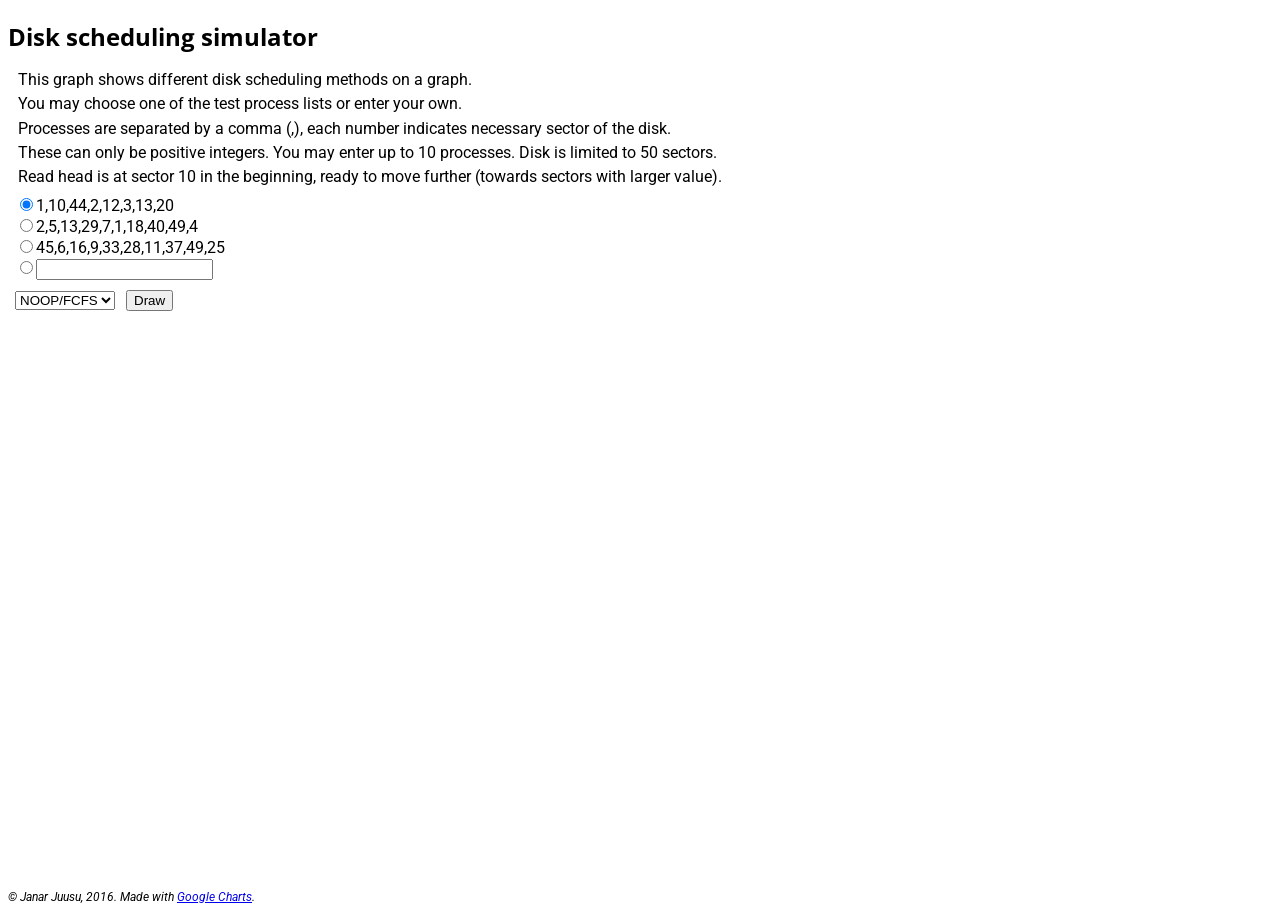
==== diskspinsimulator.html @ 042fe3e6 "Initializing base files + LICENSE" ====
<!DOCTYPE html>

<!--

Disk spin planner simulator
Copyright (C) 2016  Janar Juusu

This program is free software: you can redistribute it and/or modify
it under the terms of the GNU General Public License as published by
the Free Software Foundation, either version 3 of the License, or
(at your option) any later version.

This program is distributed in the hope that it will be useful,
but WITHOUT ANY WARRANTY; without even the implied warranty of
MERCHANTABILITY or FITNESS FOR A PARTICULAR PURPOSE.  See the
GNU General Public License for more details.

You should have received a copy of the GNU General Public License
along with this program.  If not, see <http://www.gnu.org/licenses/>.

-->

<html>
<head>
    <title>Disk spinning simulator</title>

    <meta charset="UTF-8">

    <meta name="author" content="Janar Juusu">
    <meta name="keywords" content="process,memory,allocation">
    <meta name="description" content="Memory allocation simulator">

    <link href="https://fonts.googleapis.com/css?family=Open+Sans|Roboto" rel="stylesheet">
    <link href="stylesheet.css" rel="stylesheet" text="text/css" />

    <script src="https://code.highcharts.com/highcharts.js"></script>
    <script src="https://code.highcharts.com/modules/exporting.js"></script>
    <script src="simulator.js"></script>
</head>

<body>

    <div id="header"><h2>Disk scheduling simulator</h2></div>
    <div id="description"><p>This graph shows different disk scheduling methods on a graph.</p>
        <p>You may choose one of the test process lists or enter your own.</p>
        <p>Processes are separated by a comma (,), each number indicates necessary sector of the disk.</p>
        <p>These can only be positive integers. You may enter up to 10 processes. Disk is limited to 50 sectors.</p>
        <p>Read head is at sector 10 in the beginning, ready to move further (towards sectors with larger value).</p>
    </div>

    <div id="collect">
        <form id="form">
            <input type="radio" name="choice" value="default1" checked>1,10,44,2,12,3,13,20<br>
            <input type="radio" name="choice" value="default2">2,5,13,29,7,1,18,40,49,4<br>
            <input type="radio" name="choice" value="default3">45,6,16,9,33,28,11,37,49,25<br>
            <input type="radio" name="choice" value="own"><input type="text" name="custom"><br>
            <select id="method">
                <option value="NOOP">NOOP/FCFS</option>
                <option value="SSTF">SSTF</option>
                <option value="LOOK">LOOK</option>
                <option value="CSCAN">CSCAN</option>
            </select>
            <input type="button" id="button" value="Draw" onclick="drawTable()">
        </form>
    </div>

    <div id="table" style="height: 560px;"></div>

    <div id="credits"><br><address>&copy; Janar Juusu, 2016. Made with <a href="https://developers.google.com/chart/">Google Charts</a>.</address></div>

</body>
</html>
---- stylesheet.css ----
body {
    font-family: 'Roboto', sans-serif;
}
h2 {
    font-family: 'Open Sans', sans-serif;
}
p {
    line-height: 90%;
    margin: 10px 10px 10px 10px;
}
form {
    line-height: 125%;
    margin-left: 7px;
}
#wait {
    line-height: 90%;
    margin-top: 10px;
}
#button {
    margin-top: 10px;
    margin-left: 7px;
}
address {
    font-size: 12px;
}
#timeline {
    margin-left: 10px;
}
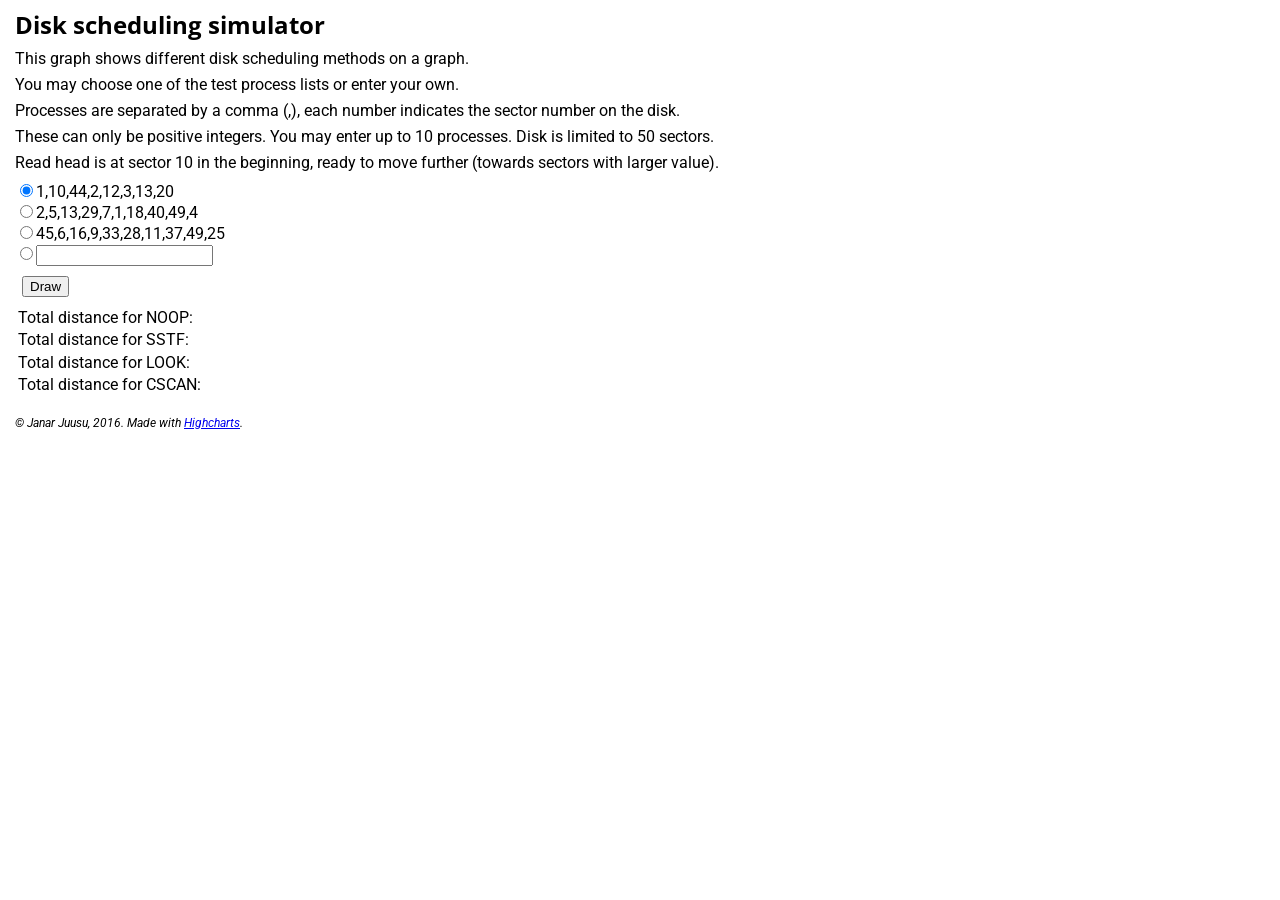
==== commit 626bb879: "Base algorithm + implementing Highcharts + visual work" ====
--- a/diskspinsimulator.html
+++ b/diskspinsimulator.html
@@ -35,7 +35,8 @@
 
     <script src="https://code.highcharts.com/highcharts.js"></script>
     <script src="https://code.highcharts.com/modules/exporting.js"></script>
-    <script src="simulator.js"></script>
+    <script src="https://code.jquery.com/jquery-3.1.1.min.js"></script>
+    <script src="diskspinsimulator.js"></script>
 </head>
 
 <body>
@@ -43,7 +44,7 @@
     <div id="header"><h2>Disk scheduling simulator</h2></div>
     <div id="description"><p>This graph shows different disk scheduling methods on a graph.</p>
         <p>You may choose one of the test process lists or enter your own.</p>
-        <p>Processes are separated by a comma (,), each number indicates necessary sector of the disk.</p>
+        <p>Processes are separated by a comma (,), each number indicates the sector number on the disk.</p>
         <p>These can only be positive integers. You may enter up to 10 processes. Disk is limited to 50 sectors.</p>
         <p>Read head is at sector 10 in the beginning, ready to move further (towards sectors with larger value).</p>
     </div>
@@ -53,20 +54,21 @@
             <input type="radio" name="choice" value="default1" checked>1,10,44,2,12,3,13,20<br>
             <input type="radio" name="choice" value="default2">2,5,13,29,7,1,18,40,49,4<br>
             <input type="radio" name="choice" value="default3">45,6,16,9,33,28,11,37,49,25<br>
-            <input type="radio" name="choice" value="own"><input type="text" name="custom"><br>
-            <select id="method">
-                <option value="NOOP">NOOP/FCFS</option>
-                <option value="SSTF">SSTF</option>
-                <option value="LOOK">LOOK</option>
-                <option value="CSCAN">CSCAN</option>
-            </select>
+            <input type="radio" name="choice" value="own"><input type="text" id="custom"><br>
             <input type="button" id="button" value="Draw" onclick="drawTable()">
         </form>
     </div>
 
-    <div id="table" style="height: 560px;"></div>
+    <div id="container"></div>
 
-    <div id="credits"><br><address>&copy; Janar Juusu, 2016. Made with <a href="https://developers.google.com/chart/">Google Charts</a>.</address></div>
+    <div id="distances">
+        Total distance for NOOP: <div class="dist_noop"></div><br>
+        Total distance for SSTF: <div class="dist_sstf"></div><br>
+        Total distance for LOOK: <div class="dist_look"></div><br>
+        Total distance for CSCAN: <div class="dist_cscan"></div><br>
+    </div>
+
+    <div id="credits"><br><address>&copy; Janar Juusu, 2016. Made with <a href="http://www.highcharts.com/">Highcharts</a>.</address></div>
 
 </body>
 </html>
--- a/stylesheet.css
+++ b/stylesheet.css
@@ -1,20 +1,39 @@
+/*
+
+Disk spin planner simulator
+Copyright (C) 2016  Janar Juusu
+
+This program is free software: you can redistribute it and/or modify
+it under the terms of the GNU General Public License as published by
+the Free Software Foundation, either version 3 of the License, or
+(at your option) any later version.
+
+This program is distributed in the hope that it will be useful,
+but WITHOUT ANY WARRANTY; without even the implied warranty of
+MERCHANTABILITY or FITNESS FOR A PARTICULAR PURPOSE.  See the
+GNU General Public License for more details.
+
+You should have received a copy of the GNU General Public License
+along with this program.  If not, see <http://www.gnu.org/licenses/>.
+
+*/
+
 body {
     font-family: 'Roboto', sans-serif;
 }
 h2 {
     font-family: 'Open Sans', sans-serif;
+    margin-left: 7px;
+    margin-bottom: 2px;
+    margin-top: 5px;
 }
 p {
-    line-height: 90%;
-    margin: 10px 10px 10px 10px;
+    line-height: 1;
+    margin: 10px 10px 10px 7px;
 }
 form {
     line-height: 125%;
     margin-left: 7px;
-}
-#wait {
-    line-height: 90%;
-    margin-top: 10px;
 }
 #button {
     margin-top: 10px;
@@ -22,7 +41,17 @@
 }
 address {
     font-size: 12px;
+    margin-left: 7px;
 }
-#timeline {
+#container {
     margin-left: 10px;
+    max-height: 560px;
 }
+#distances {
+    margin-left: 10px;
+    margin-top: 10px;
+    line-height: 1.4;
+}
+.dist_noop, .dist_look, .dist_sstf, .dist_cscan {
+    display: inline-block;
+}
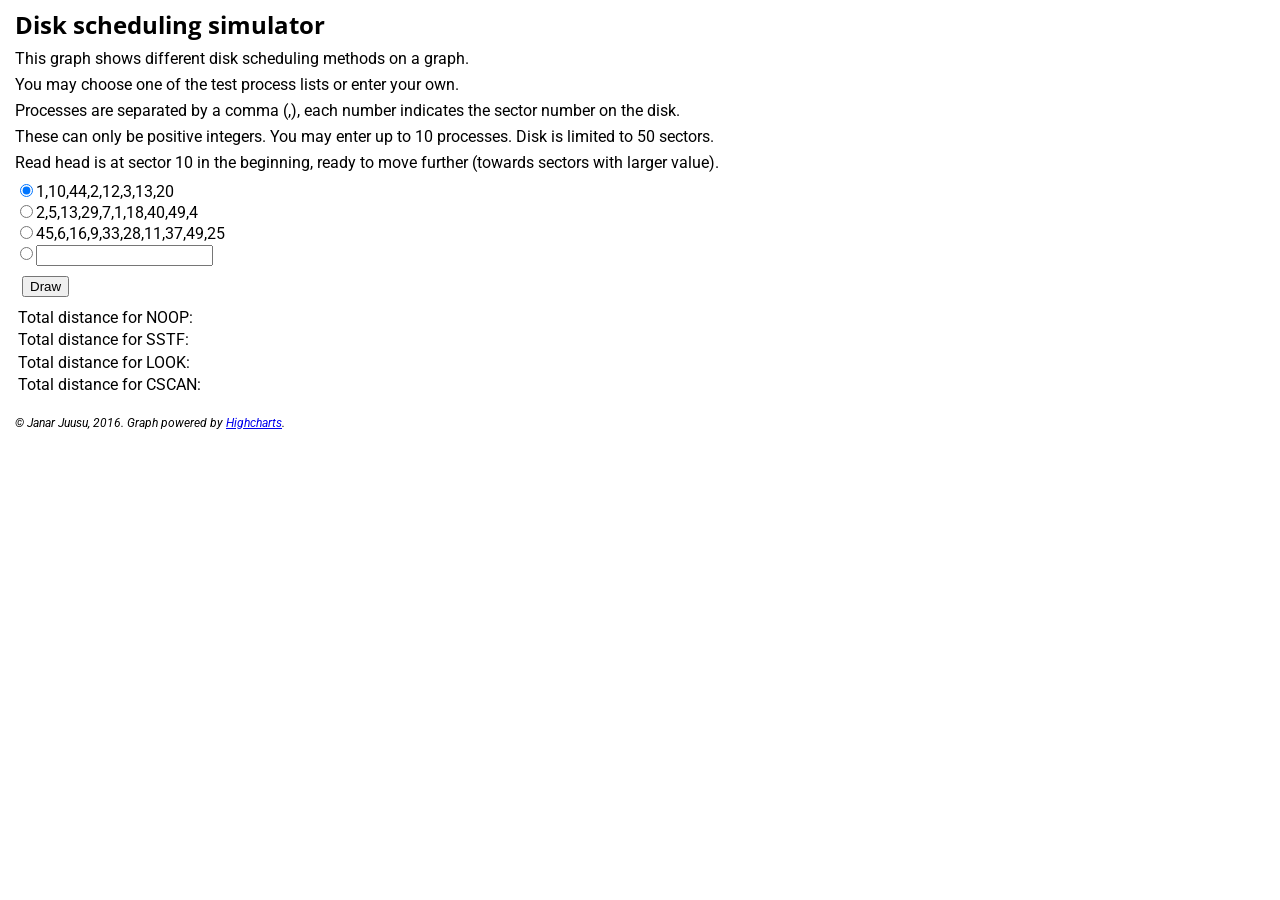
==== commit 4e0589d7: "jQuery from Google CDN" ====
--- a/diskspinsimulator.html
+++ b/diskspinsimulator.html
@@ -27,15 +27,15 @@
     <meta charset="UTF-8">
 
     <meta name="author" content="Janar Juusu">
-    <meta name="keywords" content="process,memory,allocation">
-    <meta name="description" content="Memory allocation simulator">
+    <meta name="keywords" content="disk,spin,simulator">
+    <meta name="description" content="Disk spin planner simulator">
 
     <link href="https://fonts.googleapis.com/css?family=Open+Sans|Roboto" rel="stylesheet">
     <link href="stylesheet.css" rel="stylesheet" text="text/css" />
 
     <script src="https://code.highcharts.com/highcharts.js"></script>
     <script src="https://code.highcharts.com/modules/exporting.js"></script>
-    <script src="https://code.jquery.com/jquery-3.1.1.min.js"></script>
+    <script src="https://ajax.googleapis.com/ajax/libs/jquery/3.1.1/jquery.min.js"></script>
     <script src="diskspinsimulator.js"></script>
 </head>
 
@@ -68,7 +68,7 @@
         Total distance for CSCAN: <div class="dist_cscan"></div><br>
     </div>
 
-    <div id="credits"><br><address>&copy; Janar Juusu, 2016. Made with <a href="http://www.highcharts.com/">Highcharts</a>.</address></div>
+    <div id="credits"><br><address>&copy; Janar Juusu, 2016. Graph powered by <a href="http://www.highcharts.com/">Highcharts</a>.</address></div>
 
 </body>
 </html>
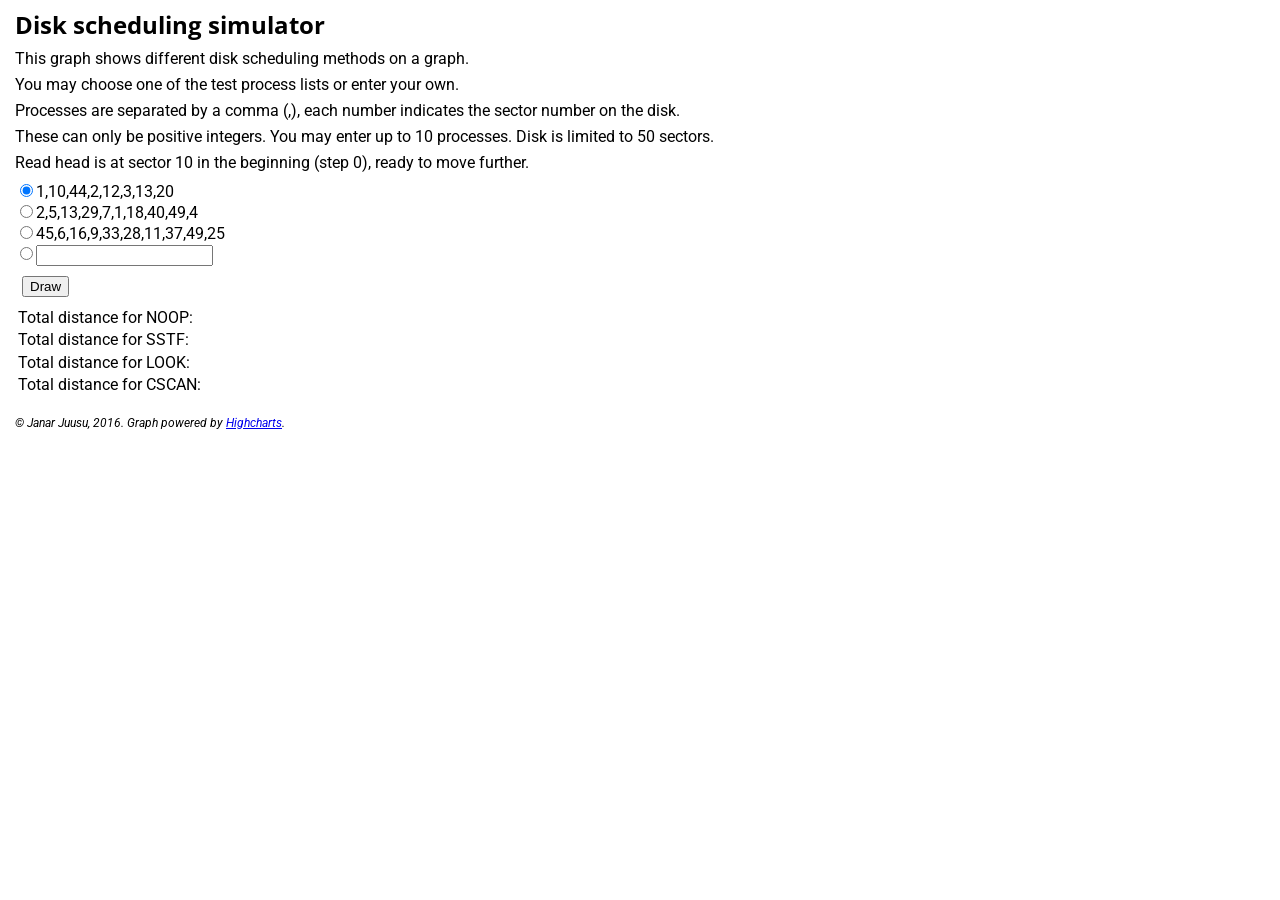
==== commit fd733534: "Minor tweaks + NOOP implementation" ====
--- a/diskspinsimulator.html
+++ b/diskspinsimulator.html
@@ -46,7 +46,7 @@
         <p>You may choose one of the test process lists or enter your own.</p>
         <p>Processes are separated by a comma (,), each number indicates the sector number on the disk.</p>
         <p>These can only be positive integers. You may enter up to 10 processes. Disk is limited to 50 sectors.</p>
-        <p>Read head is at sector 10 in the beginning, ready to move further (towards sectors with larger value).</p>
+        <p>Read head is at sector 10 in the beginning (step 0), ready to move further.</p>
     </div>
 
     <div id="collect">
--- a/stylesheet.css
+++ b/stylesheet.css
@@ -45,7 +45,7 @@
 }
 #container {
     margin-left: 10px;
-    max-height: 560px;
+    max-height: 640px;
 }
 #distances {
     margin-left: 10px;
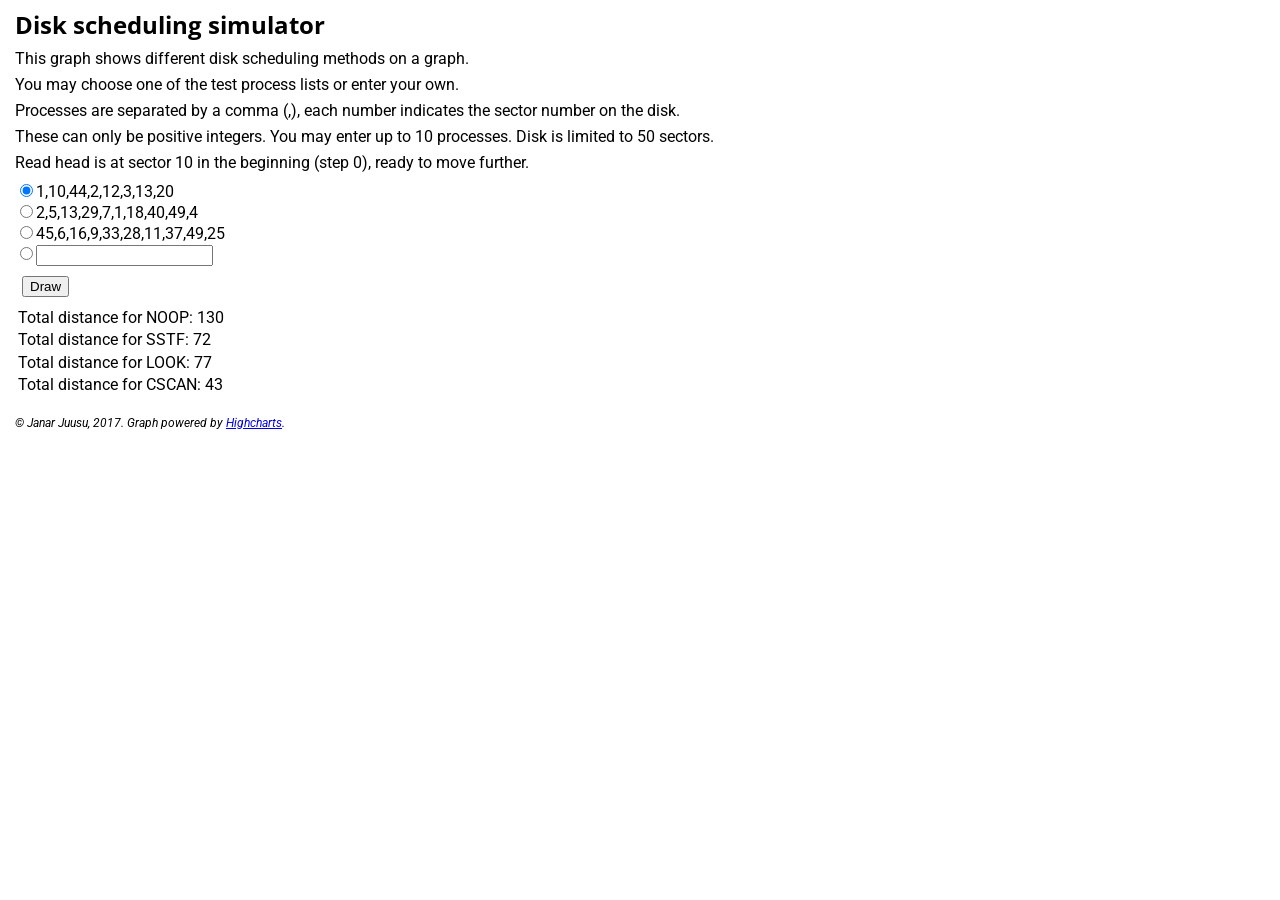
==== commit 05501599: "implemented look + some refactoring + draggable legend" ====
--- a/diskspinsimulator.html
+++ b/diskspinsimulator.html
@@ -3,7 +3,7 @@
 <!--
 
 Disk spin planner simulator
-Copyright (C) 2016  Janar Juusu
+Copyright (C) 2017  Janar Juusu
 
 This program is free software: you can redistribute it and/or modify
 it under the terms of the GNU General Public License as published by
@@ -36,6 +36,7 @@
     <script src="https://code.highcharts.com/highcharts.js"></script>
     <script src="https://code.highcharts.com/modules/exporting.js"></script>
     <script src="https://ajax.googleapis.com/ajax/libs/jquery/3.1.1/jquery.min.js"></script>
+    <script src="https://rawgithub.com/highslide-software/draggable-legend/master/draggable-legend.js"></script>
     <script src="diskspinsimulator.js"></script>
 </head>
 
@@ -68,7 +69,7 @@
         Total distance for CSCAN: <div class="dist_cscan"></div><br>
     </div>
 
-    <div id="credits"><br><address>&copy; Janar Juusu, 2016. Graph powered by <a href="http://www.highcharts.com/">Highcharts</a>.</address></div>
+    <div id="credits"><br><address>&copy; Janar Juusu, 2017. Graph powered by <a href="http://www.highcharts.com/">Highcharts</a>.</address></div>
 
 </body>
 </html>
--- a/stylesheet.css
+++ b/stylesheet.css
@@ -1,7 +1,7 @@
 /*
 
 Disk spin planner simulator
-Copyright (C) 2016  Janar Juusu
+Copyright (C) 2017  Janar Juusu
 
 This program is free software: you can redistribute it and/or modify
 it under the terms of the GNU General Public License as published by
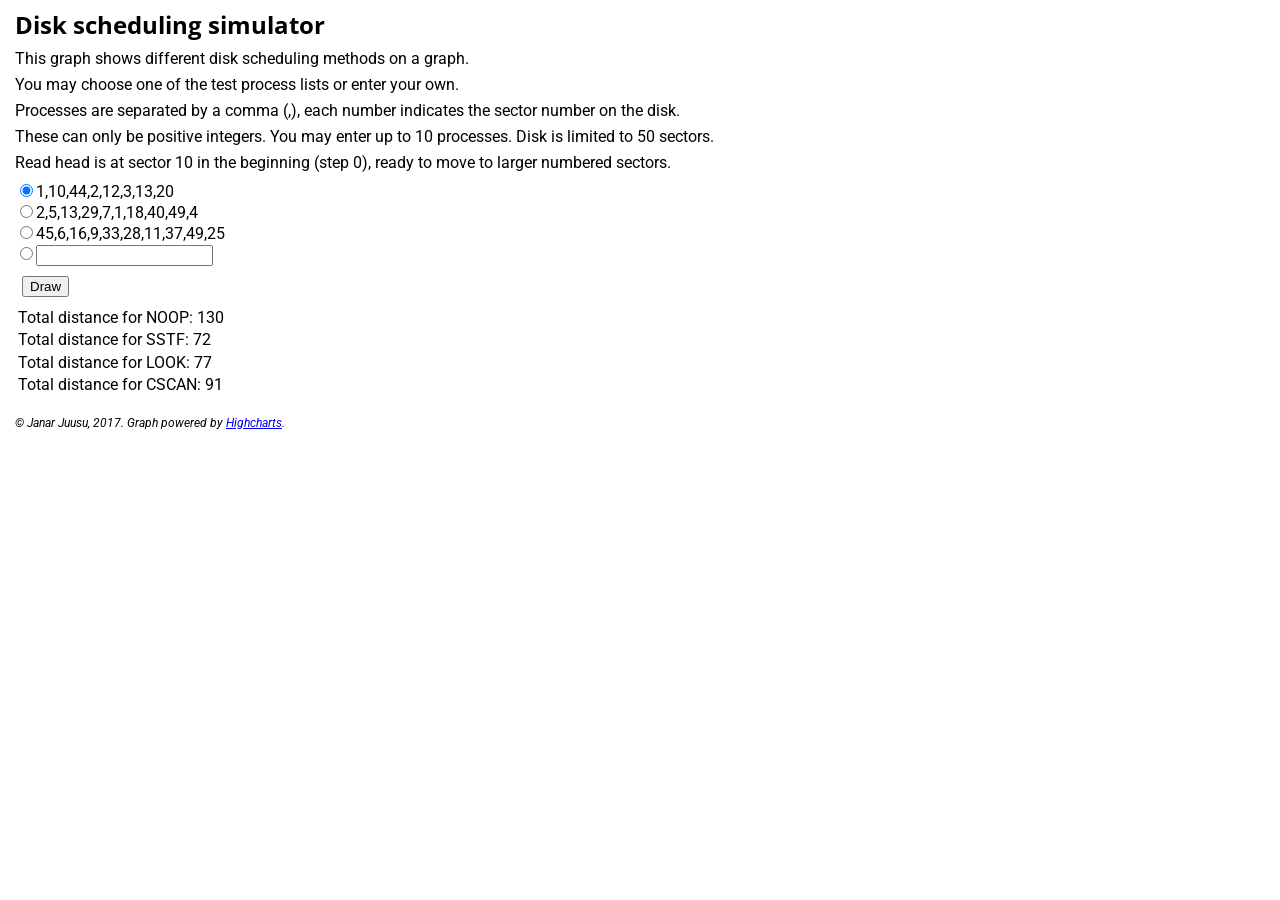
==== commit d001ff5d: "finishing cscan + some generic tweaking" ====
--- a/diskspinsimulator.html
+++ b/diskspinsimulator.html
@@ -47,16 +47,16 @@
         <p>You may choose one of the test process lists or enter your own.</p>
         <p>Processes are separated by a comma (,), each number indicates the sector number on the disk.</p>
         <p>These can only be positive integers. You may enter up to 10 processes. Disk is limited to 50 sectors.</p>
-        <p>Read head is at sector 10 in the beginning (step 0), ready to move further.</p>
+        <p>Read head is at sector 10 in the beginning (step 0), ready to move to larger numbered sectors.</p>
     </div>
 
     <div id="collect">
         <form id="form">
-            <input type="radio" name="choice" value="default1" checked>1,10,44,2,12,3,13,20<br>
-            <input type="radio" name="choice" value="default2">2,5,13,29,7,1,18,40,49,4<br>
-            <input type="radio" name="choice" value="default3">45,6,16,9,33,28,11,37,49,25<br>
+            <input type="radio" name="choice" value="example1" checked>1,10,44,2,12,3,13,20<br>
+            <input type="radio" name="choice" value="example2">2,5,13,29,7,1,18,40,49,4<br>
+            <input type="radio" name="choice" value="example3">45,6,16,9,33,28,11,37,49,25<br>
             <input type="radio" name="choice" value="own"><input type="text" id="custom"><br>
-            <input type="button" id="button" value="Draw" onclick="drawTable()">
+            <input type="button" id="button" value="Draw" onclick="drawGraph()">
         </form>
     </div>
 
